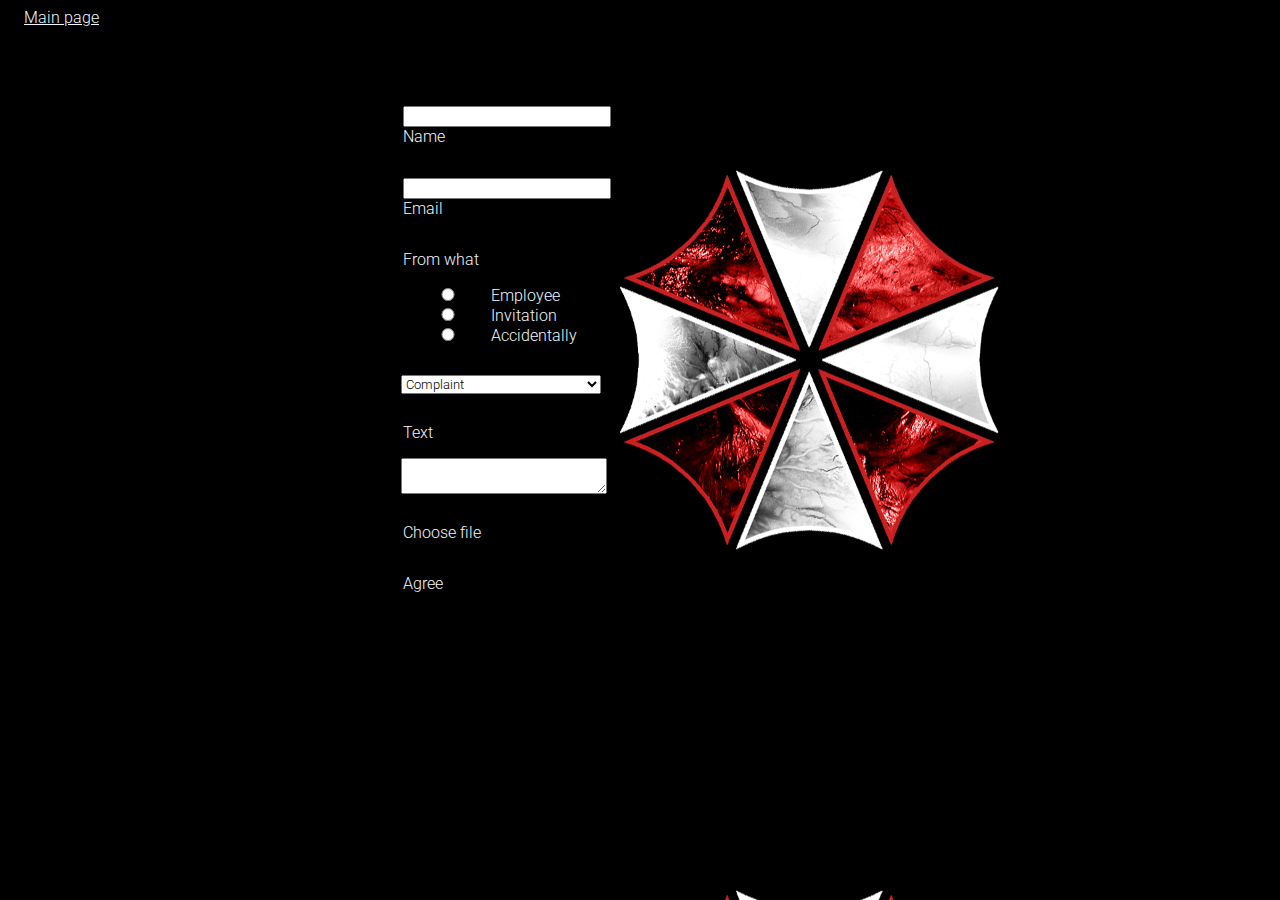
==== Feedback/feedback.html @ 4adef011 "new file:   Feedback/feedback.html 	new file:   Feedback/logo.png 	new file:   Feedback/styleFeedbac" ====
<!DOCTYPE html>
<html lang="ru">

<head>
    <title>Umbrella corp</title>
    <meta charset="UTF-8">
    <meta http-equiv="X-UA-Compatible" content="IE=edge">
    <meta name="viewport" content="width=device-width, initial-scale=1.0">
    <!-- Подключение  -->
    <link rel="stylesheet" href="styleFeedback.css">
    <link rel="preconnect" href="https://fonts.googleapis.com">
    <link rel="preconnect" href="https://fonts.gstatic.com" crossorigin>
    <link href="https://fonts.googleapis.com/css2?family=Roboto:ital,wght@0,100;0,300;0,400;0,500;0,700;0,900;1,100;1,300;1,400;1,500;1,700;1,900&family=Sevillana&display=swap" rel="stylesheet">
    <link href="https://fonts.googleapis.com/css2?family=Roboto:ital,wght@0,100;0,300;0,400;0,500;0,700;0,900;1,100;1,300;1,400;1,500;1,700;1,900&display=swap" rel="stylesheet">
    <title>Главная</title>
</head>
<body>
    <a href="..\MainPage\index.html">Main page</a>
    <form id="feedback-form">
        <label><input type="text" id="name-form" name="name">Name</label>
        <label><input type="text" id="email-form" name="email">Email</label>
        <label for="from">From what</label>
        
        <div id="radio-buttons">
            <label><input type="radio" id="from1-form" name="from">Employee</label>
            <label><input type="radio" id="from2-form" name="from">Invitation</label>
            <label><input type="radio" id="from3-form" name="from">Accidentally</label>
        </div>

        <select>
            <option value="complaint">Complaint</option>
            <option value="appeal">Appeal</option>
        </select>
        <label>Text</label>
        <textarea name="text" id="textarea-form"></textarea>
        
        <label>Choose file</label>
        <label>Agree</label>
        •	ФИО (текстовое), 
•	Email (текстовое),
•	откуда узнали о нас (радио-кнопки), 
•	тип обращения (жалоба/предложение, селектор), 
•	текст сообщения (большое текстовое поле), 
•	вложения (файл), 
•	даю согласие на обработку персональных данных (чекбокс).

    </form>
</body>
---- Feedback/styleFeedback.css ----
label, a, select {
    color: aliceblue;
    font-family: "Roboto", sans-serif;
    font-weight: 300;
    font-style: normal;
    margin: 1em;
}

select {
    color: black;
}

body {
    background-image: url(logo.png);
    background-size: cover;
}

button {
    margin: 1em;
}

textarea {
    margin: 0 1em 1em 1em;
    max-width: 15em;
    max-height: 7em;
}

#feedback-form {
    display: flex;
    flex-direction: column;
    flex-wrap: nowrap;
    padding: 5% 30% 0 30%;
}

#feedback-form * {
    width: 15em;
}

#from1-form, #from2-form, #from3-form {
    width: 6em;
}

#radio-buttons {
    margin-bottom: 1em;
}
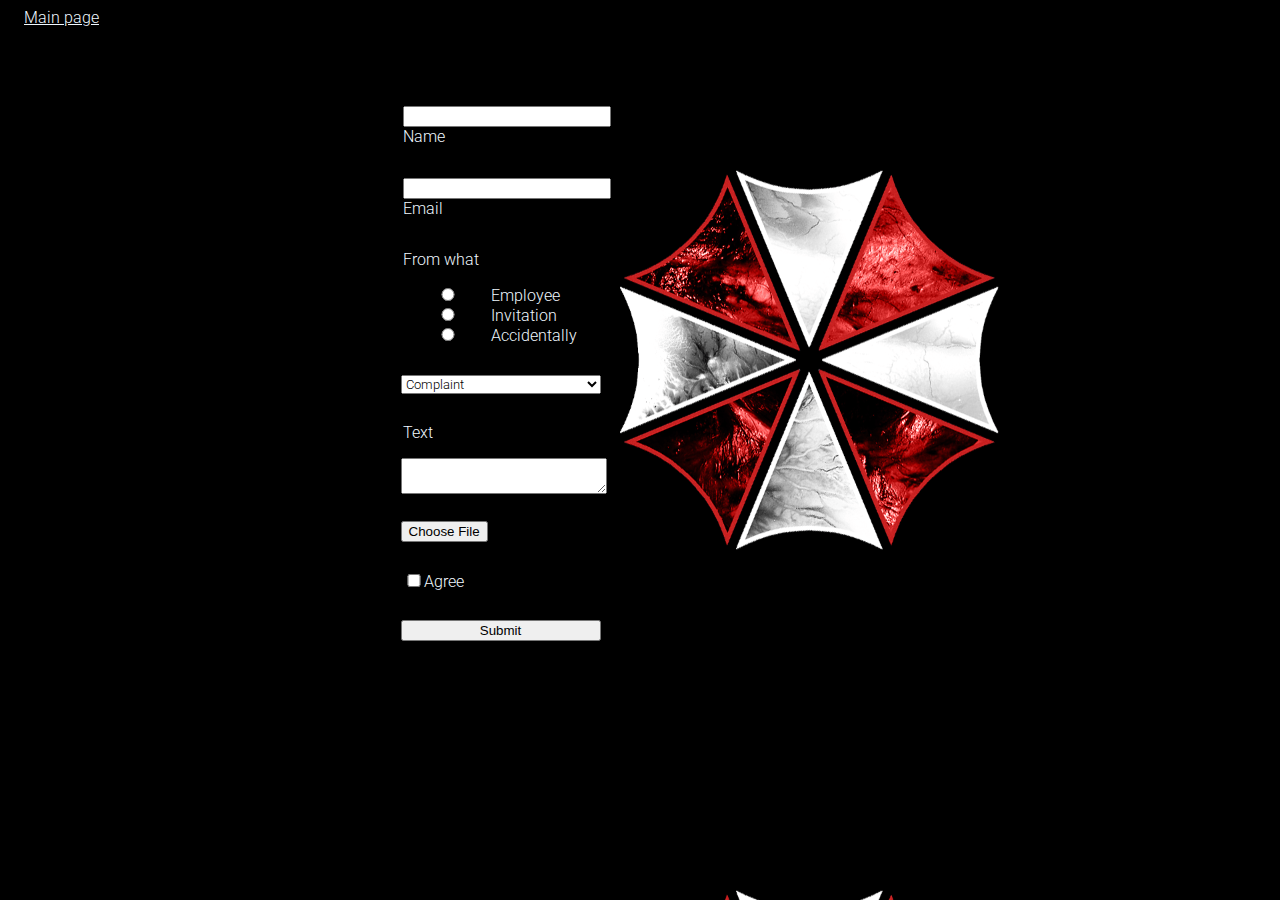
==== commit 3b6a80ab: "modified:   Feedback/feedback.html 	modified:   Feedback/styleFeedback.css 	new file:   Images/backg" ====
--- a/Feedback/feedback.html
+++ b/Feedback/feedback.html
@@ -15,34 +15,31 @@
     <title>Главная</title>
 </head>
 <body>
-    <a href="..\MainPage\index.html">Main page</a>
-    <form id="feedback-form">
-        <label><input type="text" id="name-form" name="name">Name</label>
-        <label><input type="text" id="email-form" name="email">Email</label>
-        <label for="from">From what</label>
-        
-        <div id="radio-buttons">
-            <label><input type="radio" id="from1-form" name="from">Employee</label>
-            <label><input type="radio" id="from2-form" name="from">Invitation</label>
-            <label><input type="radio" id="from3-form" name="from">Accidentally</label>
-        </div>
+    <a href="..\index.html">Main page</a>
+    <div id="background">
+        <form id="feedback-form">
+            <label><input type="text" id="name-form" name="name">Name</label>
+            <label><input type="text" id="email-form" name="email">Email</label>
+            <label for="from">From what</label>
+            
+            <div id="radio-buttons">
+                <label><input type="radio" id="from1-form" name="from">Employee</label>
+                <label><input type="radio" id="from2-form" name="from">Invitation</label>
+                <label><input type="radio" id="from3-form" name="from">Accidentally</label>
+            </div>
 
-        <select>
-            <option value="complaint">Complaint</option>
-            <option value="appeal">Appeal</option>
-        </select>
-        <label>Text</label>
-        <textarea name="text" id="textarea-form"></textarea>
-        
-        <label>Choose file</label>
-        <label>Agree</label>
-        •	ФИО (текстовое), 
-•	Email (текстовое),
-•	откуда узнали о нас (радио-кнопки), 
-•	тип обращения (жалоба/предложение, селектор), 
-•	текст сообщения (большое текстовое поле), 
-•	вложения (файл), 
-•	даю согласие на обработку персональных данных (чекбокс).
+            <select>
+                <option value="complaint">Complaint</option>
+                <option value="appeal">Appeal</option>
+            </select>
+            <label>Text</label>
+            <textarea name="text" id="textarea-form"></textarea>
 
-    </form>
+            <input type="file" id="file-form" name="file">
+
+            <label><input type="checkbox" id="checkbox-form" name="agree">Agree</label>
+            
+            <input type="submit" id="submit-form" name="submit" value="Submit">
+        </form>
+    </div>
 </body>--- a/Feedback/styleFeedback.css
+++ b/Feedback/styleFeedback.css
@@ -15,7 +15,7 @@
     background-size: cover;
 }
 
-button {
+#submit-form, #file-form {
     margin: 1em;
 }
 
@@ -28,8 +28,9 @@
 #feedback-form {
     display: flex;
     flex-direction: column;
-    flex-wrap: nowrap;
     padding: 5% 30% 0 30%;
+    background-image: url(..\Images\background.jpg);
+    background-size: cover;
 }
 
 #feedback-form * {
@@ -42,4 +43,8 @@
 
 #radio-buttons {
     margin-bottom: 1em;
+}
+
+#checkbox-form {
+    width: 1em;
 }